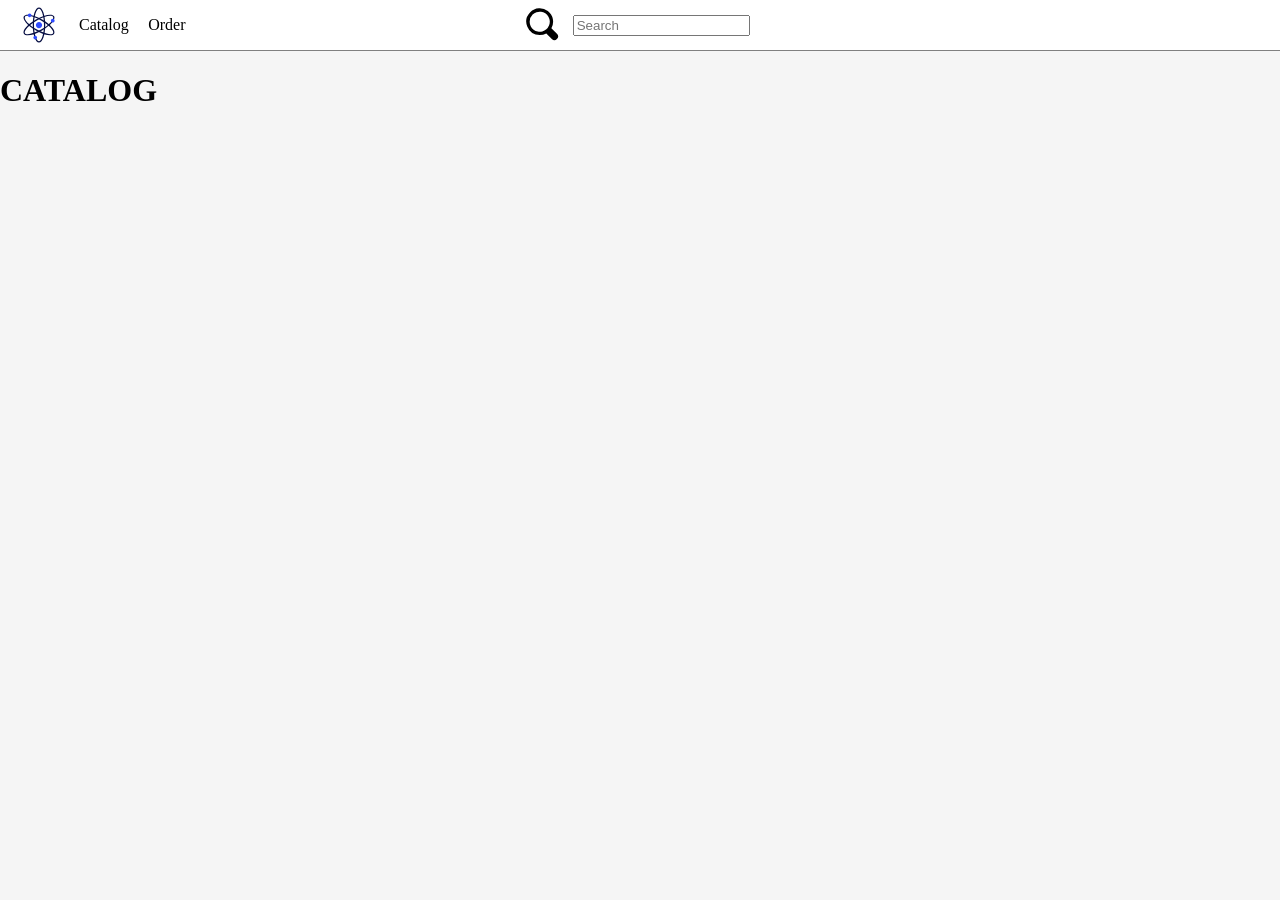
==== navigation_bar/catalog.html @ 50c79f29 "experimented with navigation bar" ====
<!doctype html>
<html lang="en">
  <head>
    <meta charset="UTF-8"/>
    <title>Navigation Bar | Catalog</title>
	<link href="style.css" rel="stylesheet"/>
  </head>
  <body>
    <header>
      <nav>
        <div id="left-section">
		  <img alt="logo_image" id="nav-logo" height="40px" src="public/genetic-data.svg"/>
          <p id="nav-catalog">Catalog</p>
          <p id="nav-order">Order</p>
		</div>
        <div id="mid-section">
		  <img alt="search_image" height="40px" src="public/find.svg"/>
		  <input type="text" placeholder="Search"/>
		</div>
      </nav>
    </header>
    <main>
      <h1>CATALOG</h1>
	</main>
    <script src="index.js"></script>	  
  </body>
</html>
---- navigation_bar/style.css ----
html {
	padding: 0;
	margin: 0;
}

body {
	margin: 0;
	padding: 0;
	background-color: whitesmoke;
}

nav {
	display: flex;
	background-color: white;
	align-items: center;
	border: solid 1px grey;
	border-top-style: None;
	border-right-style: None;
	border-left-style: None;	
}

nav #left-section {
	display: flex;
	align-items: center;
	flex-grow: 1;
}

nav #left-section * {
	margin-left: 5%;
	margin-left: 5%;	
}

nav #left-section p:hover {
	color: blue;
	cursor: pointer;
}

nav #left-section img:hover {
	cursor: pointer;
}

nav #mid-section {
	display: flex;
	align-items: center;
	flex-grow: 2;
	padding-left: 10%;
}

nav #mid-section * {
	margin-left: 5px;
	margin-right: 5px;	
}
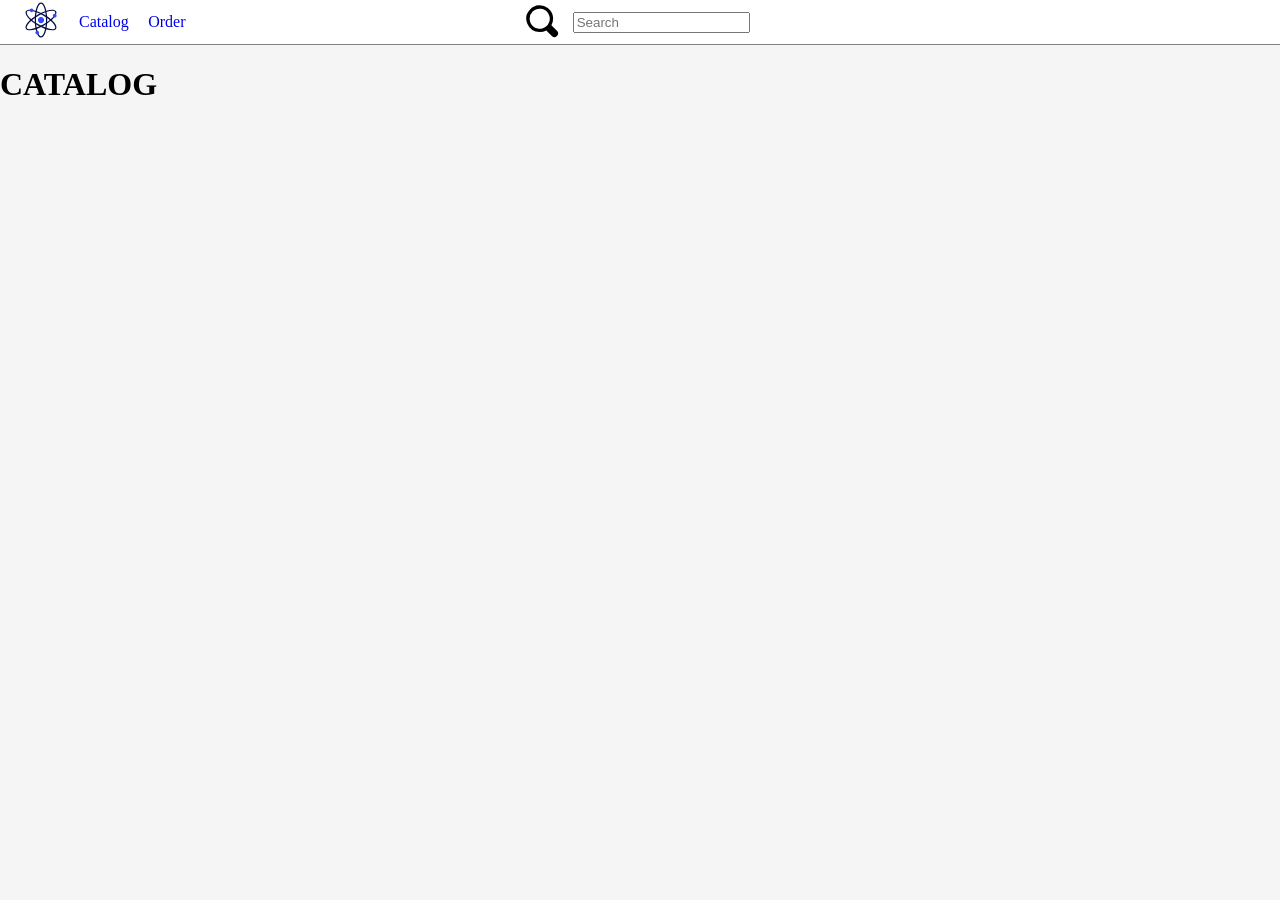
==== commit 9879cce1: "no js needed" ====
--- a/navigation_bar/catalog.html
+++ b/navigation_bar/catalog.html
@@ -9,9 +9,11 @@
     <header>
       <nav>
         <div id="left-section">
-		  <img alt="logo_image" id="nav-logo" height="40px" src="public/genetic-data.svg"/>
-          <p id="nav-catalog">Catalog</p>
-          <p id="nav-order">Order</p>
+          <a href="index.html">
+			<img alt="logo_image" id="nav-logo" height="40px" src="public/genetic-data.svg"/>
+		  </a>
+          <a id="nav-catalog" href="catalog.html">Catalog</a>
+          <a id="nav-order" href="order.html">Order</a>
 		</div>
         <div id="mid-section">
 		  <img alt="search_image" height="40px" src="public/find.svg"/>
@@ -22,6 +24,5 @@
     <main>
       <h1>CATALOG</h1>
 	</main>
-    <script src="index.js"></script>	  
   </body>
 </html>
--- a/navigation_bar/style.css
+++ b/navigation_bar/style.css
@@ -30,7 +30,15 @@
 	margin-left: 5%;	
 }
 
-nav #left-section p:hover {
+nav #left-section a {
+	text-decoration: none;
+}
+
+nav #left-section a:visited {
+	color: inherit;
+}
+
+nav #left-section a:hover {
 	color: blue;
 	cursor: pointer;
 }
